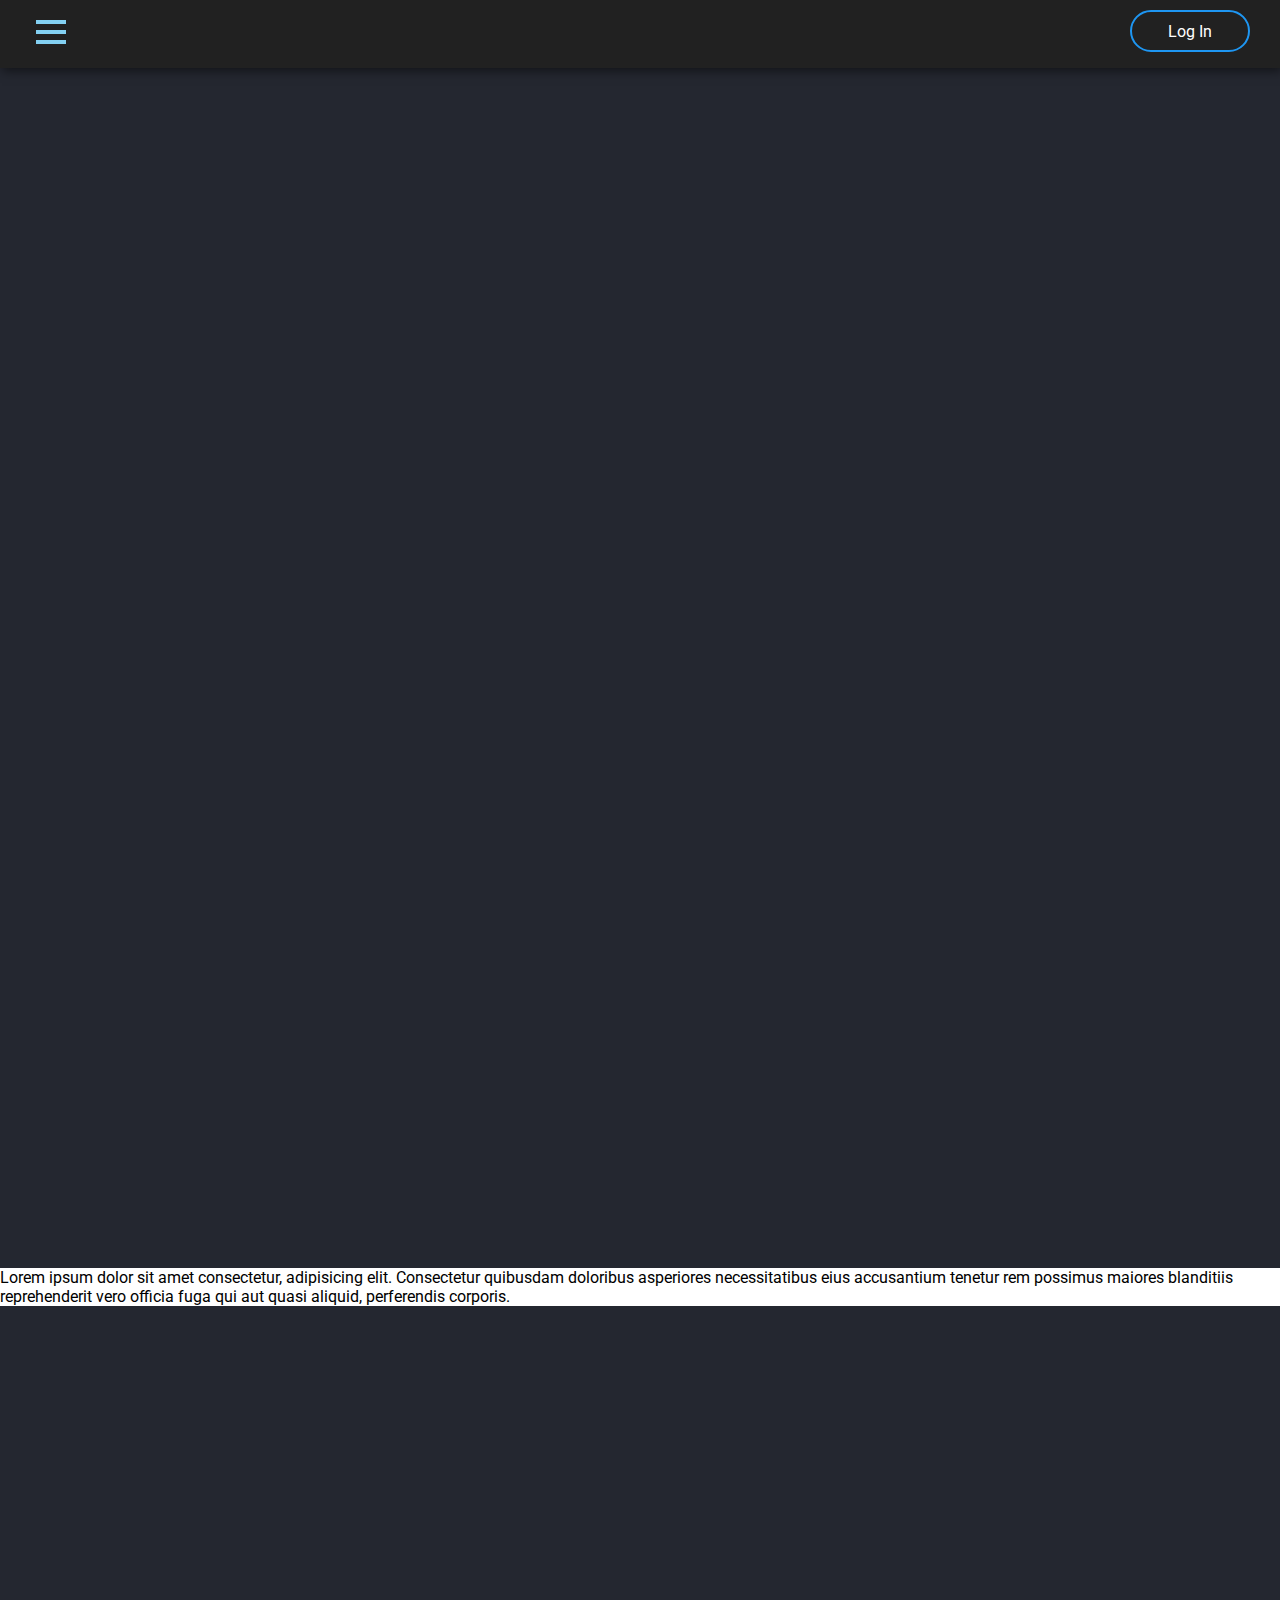
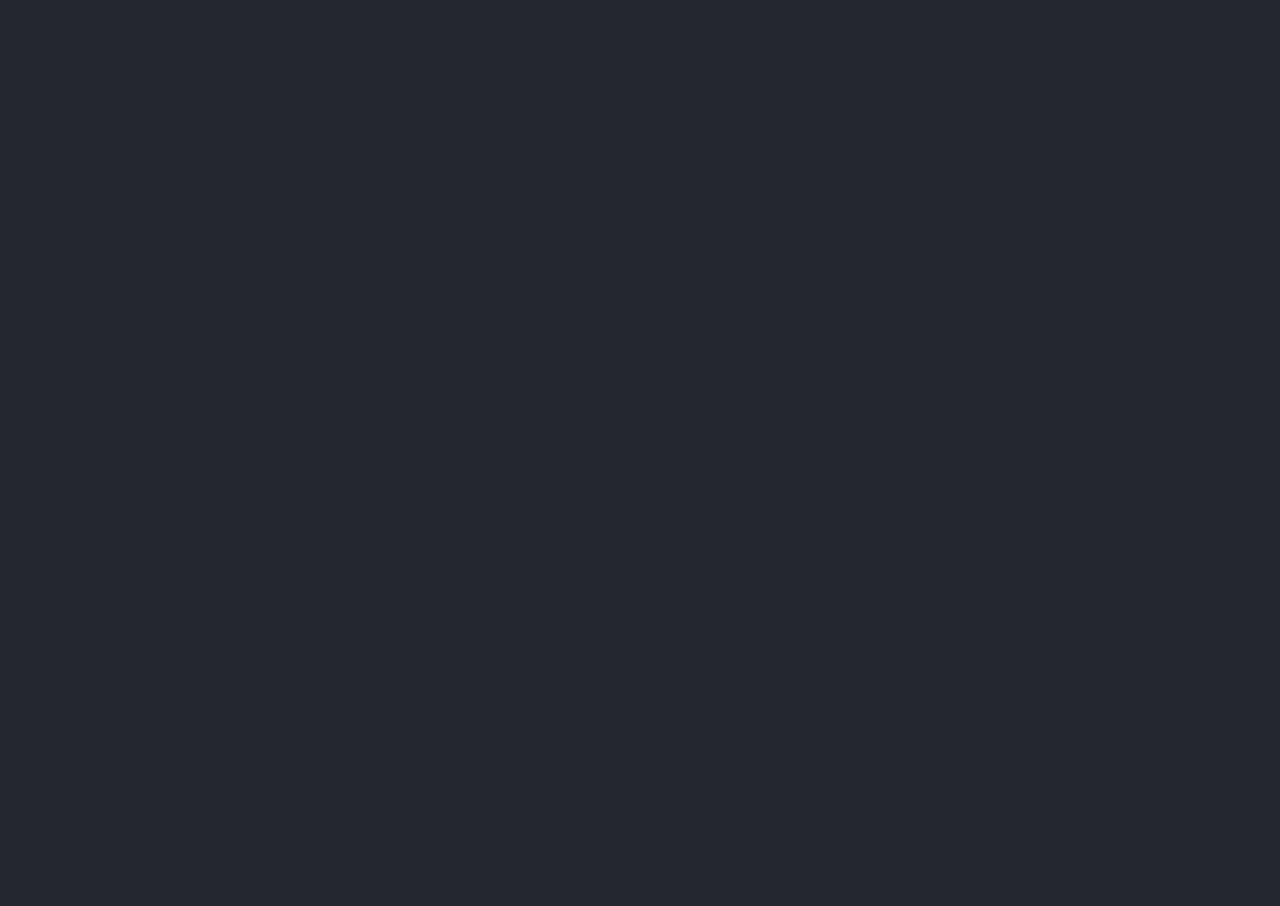
==== index.html @ 9c91e0e7 "change nav" ====
<!DOCTYPE html>
<html lang="en">

<head>
    <meta charset="UTF-8">
    <meta name="viewport" content="width=device-width, initial-scale=1.0">
    <meta http-equiv="X-UA-Compatible" content="ie=edge">
    <title>Petruniv Sergiy personal page</title>
    <link rel="stylesheet" href="style/style.css">
    <link rel="stylesheet" href="https://cdnjs.cloudflare.com/ajax/libs/font-awesome/4.7.0/css/font-awesome.min.css">
    <link href="https://fonts.googleapis.com/css?family=Roboto:400,500&display=swap" rel="stylesheet">


</head>

<body>
    <nav id="navbar">
        <div class="container">
            <div id="burger">
                <div class="bar1"></div>
                <div class="bar2"></div>
                <div class="bar3"></div>
            </div>
            <button id="log-in-button" class="button ">Log In</button>
            <!-- Navigation links (hidden by default) -->
        
            <ul id="links" class="close">
                <li><a href="pages/about_me.html">About me</a></li>
                <li><a href="pages/blog.html">Blog</a></li>
                <li><a href="pages/contacts.html">Contacts</a></li>
                <li><a href="https://bukoveltransfer.com.ua">First web-site</a></li>
                <li><a href="pages/project.html">Project</a></li>
                <li><a href="#inside-link">Go To Lorem Ipsum</a></li>
            </ul>
        </div>
    </nav>
    <main>
        <section class="base-screen">

        </section>


        <article class="center">

            <p id="inside-link">Lorem ipsum dolor sit amet consectetur, adipisicing elit. Consectetur quibusdam
                doloribus asperiores
                necessitatibus eius accusantium tenetur rem possimus maiores blanditiis reprehenderit vero officia fuga
                qui aut
                quasi aliquid, perferendis corporis.</p>

        </article>
        
        <section class="base-screen">

        </section>
    </main>


    <script src="script/script.js"></script>
</body>

</html>
---- style/style.css ----
* {
    margin: 0;
    padding: 0;
    font-family: 'Roboto', sans-serif;
}


/*animation*/
@keyframes slide-down{
    from
    {
        height: 0%;
    }
    to
    {
        height: 100%;
    }
}
/****************/
/**********************************/

#navbar {
    overflow: hidden;
    background-color: rgba(33, 33, 33, 1);
    position: relative;
    display: block;
    box-shadow: 2px 3px 10px rgba(0,0,0,0.5);
    
}

/* Hide the links inside the navigation menu (except for logo/home) */
#navbar .close {
    display: none;
}

/* Style navigation menu links */
#burger {
    padding: 14px 16px;
    text-decoration: none;
    font-size: 17px;
    display: inline-block;
    cursor: pointer;
   
}


.container{
    max-width: 1240px;
    width: 100%;
    display: block;
    margin: 0 auto;
}
.justify-space-between{
    justify-content: space-between;
}
#links{
    display:block;
   
}

#links li{
    list-style: none;
}

#links a {
    color: white;
    padding: 14px 16px;
    text-decoration: none;
    font-size: 17px;
    display: block;
    text-align: center;
}

#log-in-button {
    background-color: transparent;
    border: 2px solid rgba(30, 150, 242, 1);
    padding: 0.6em;
    margin: 10px;
    color: rgb(255, 255, 255);
    border-radius: 2em;
    cursor: pointer;
    width: 120px;
    display: block;
    float: right;
    font-size: 1em;
}

#log-in-button:hover {
    background-color: rgba(30, 150, 242, 1);

}


/*animation hamburger*/
#burger div {
    width: 30px;
    height: 4px;
    background-color: rgba(131, 208, 242, 1);
    margin: 6px 0;
    transition: 0.4s;
}
  
  .change .bar1 {
    -webkit-transform: rotate(-45deg) translate(-6px, 6px) ;
    transform: rotate(-45deg) translate(-6px, 6px) ;
  }
  
  .change .bar2 {
    opacity: 0;
  }
  
  .change .bar3 {
    -webkit-transform: rotate(45deg) translate(-8px, -8px) ;
    transform: rotate(45deg) translate(-8px, -8px) ;
  }

/*end style burger*/
.base-screen {
    background-color: rgb(36, 39, 48);
    height: 1200px;
}


/* Small devices (landscape phones, 576px and up)*/
@media (min-width: 576px) {
    ...
}

/* Medium devices (tablets, 768px and up)*/
@media (min-width: 768px) {
    ...
}

/* Large devices (desktops, 992px and up)*/
@media (min-width: 992px) {
    ...
}

/* Extra large devices (large desktops, 1200px and up)*/
@media (min-width: 1200px) {
    ...
}











/*FINANCE PROJECT CSS*/
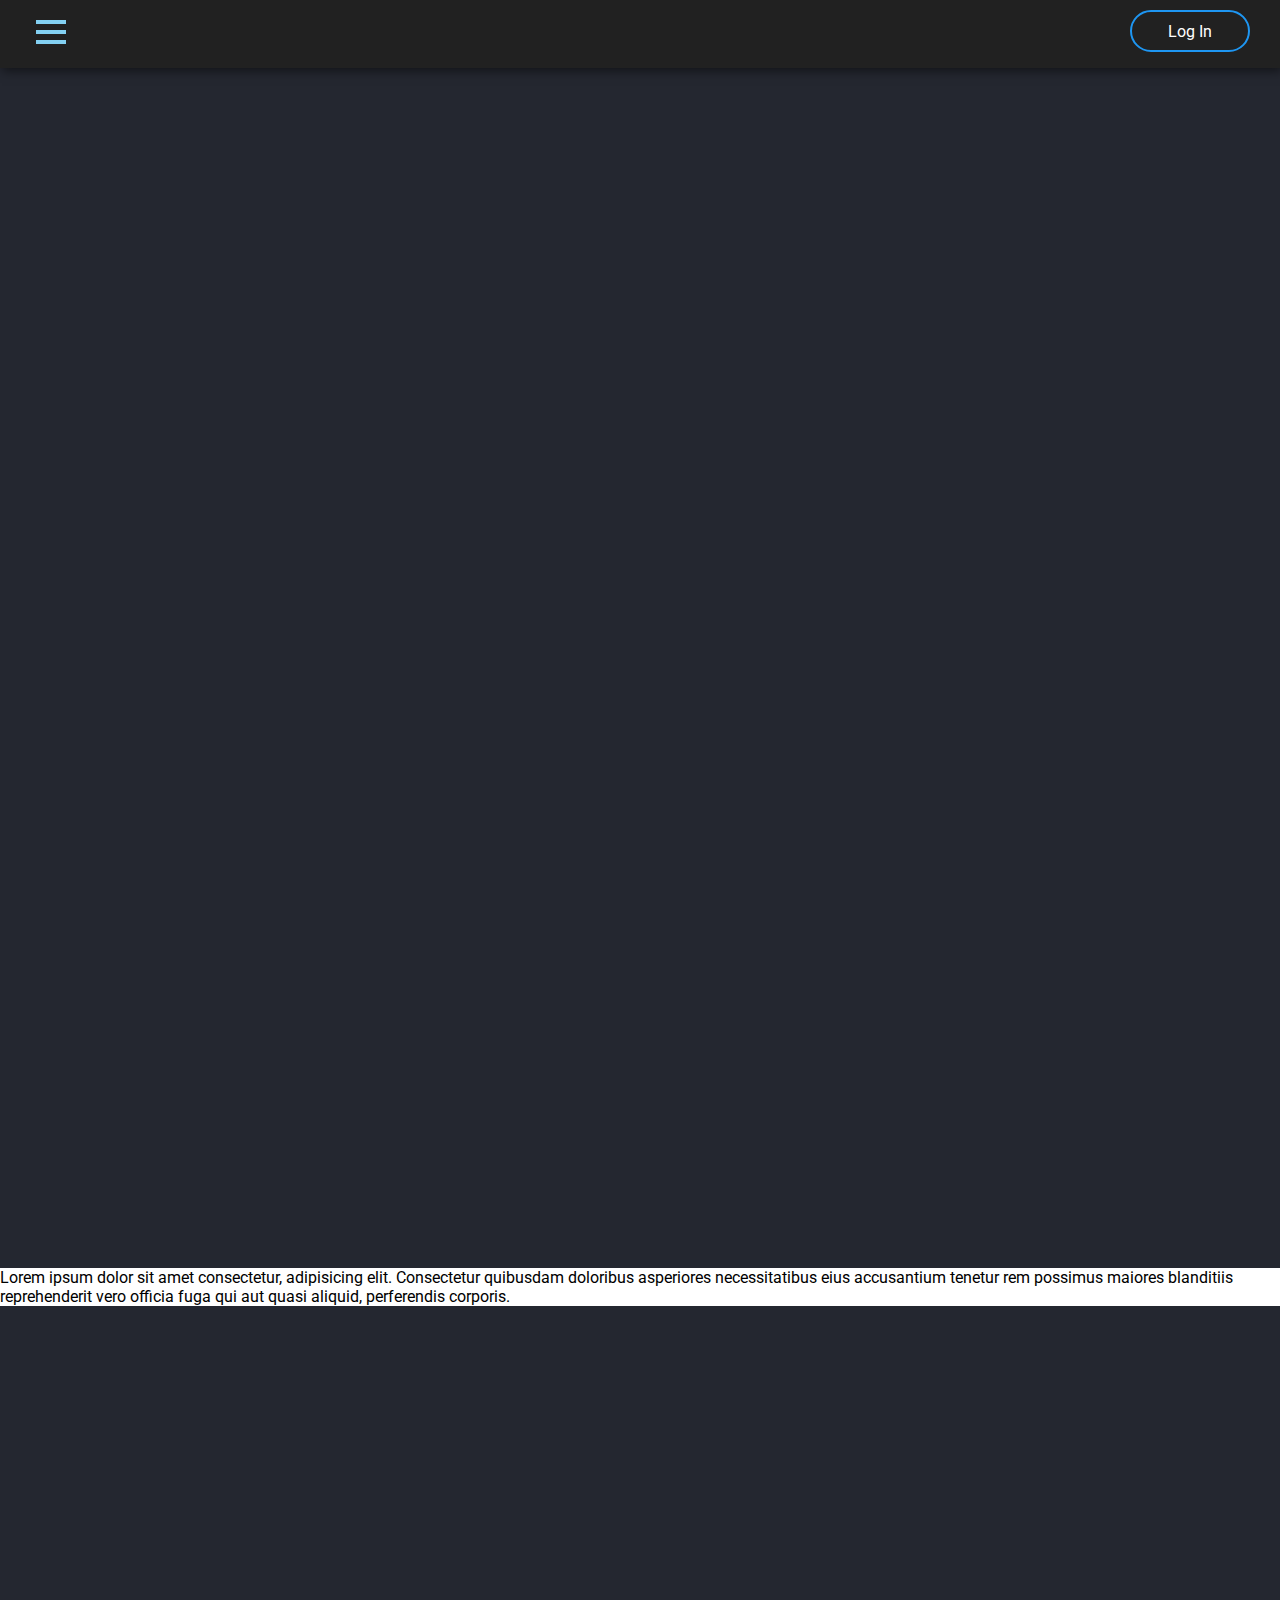
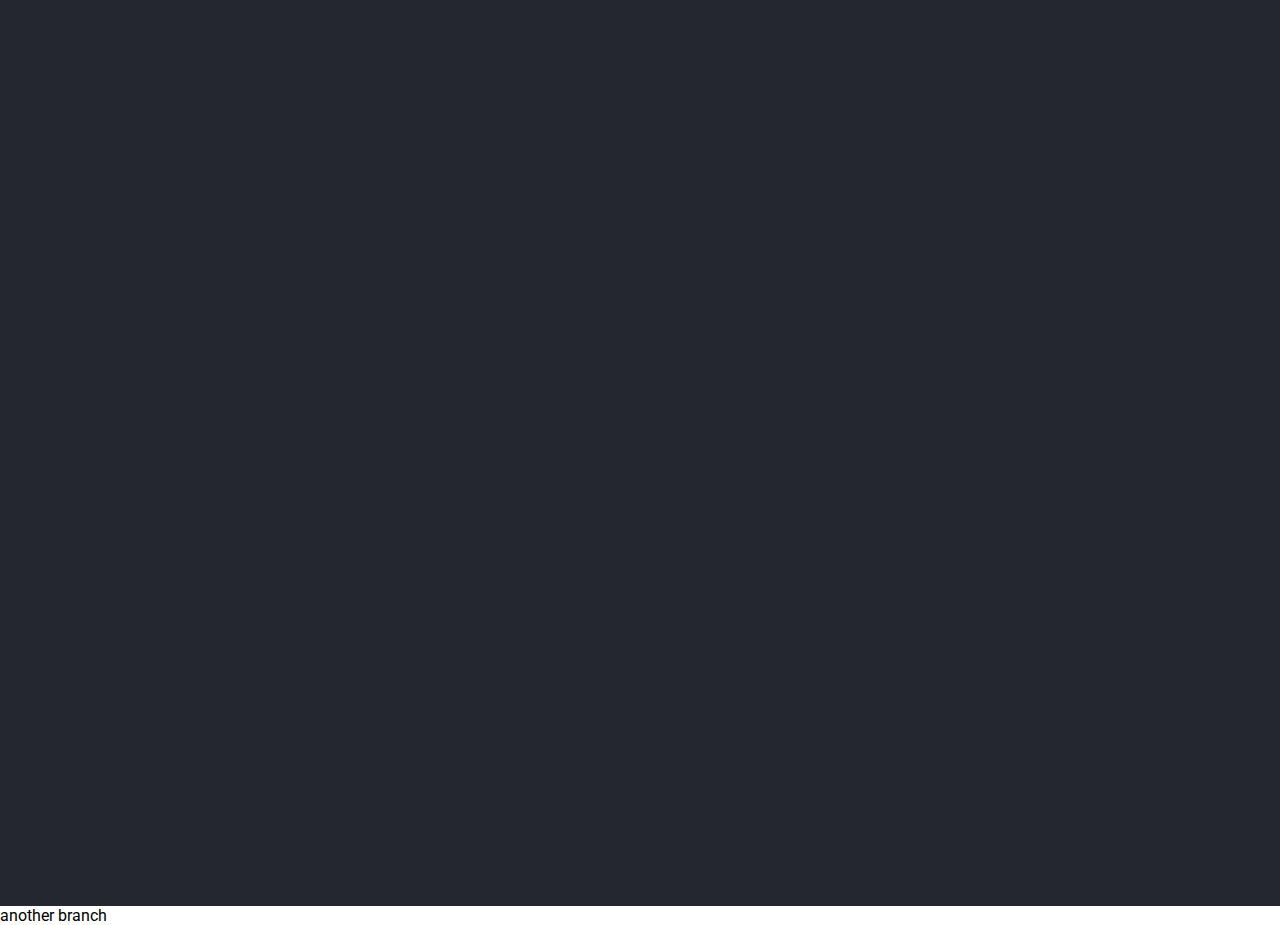
==== commit 371ee1bc: "Merge c6f42d17a8cef64d9096a28e1af728bba00a9eac into 5f8fc15a63a6c902e565a2698adde3001b44fab7" ====
--- a/index.html
+++ b/index.html
@@ -30,6 +30,7 @@
                 <li><a href="pages/contacts.html">Contacts</a></li>
                 <li><a href="https://bukoveltransfer.com.ua">First web-site</a></li>
                 <li><a href="pages/project.html">Project</a></li>
+                <li><a href="invisible_password.html">Invisible Password</a></li>
                 <li><a href="#inside-link">Go To Lorem Ipsum</a></li>
             </ul>
         </div>
@@ -51,10 +52,10 @@
         </article>
         
         <section class="base-screen">
-
+            <div></div>
         </section>
     </main>
-
+    <div> another branch</div>
 
     <script src="script/script.js"></script>
 </body>
--- a/style/style.css
+++ b/style/style.css
@@ -6,14 +6,13 @@
 
 
 /*animation*/
+
 @keyframes slide-down{
-    from
-    {
-        height: 0%;
+    0%{
+        max-height: 0;
     }
-    to
-    {
-        height: 100%;
+    100%{
+        max-height: 999px;
     }
 }
 /****************/
@@ -25,10 +24,9 @@
     position: relative;
     display: block;
     box-shadow: 2px 3px 10px rgba(0,0,0,0.5);
-    
 }
 
-/* Hide the links inside the navigation menu (except for logo/home) */
+
 #navbar .close {
     display: none;
 }
@@ -55,7 +53,7 @@
 }
 #links{
     display:block;
-   
+    animation: slide-down 2s;
 }
 
 #links li{
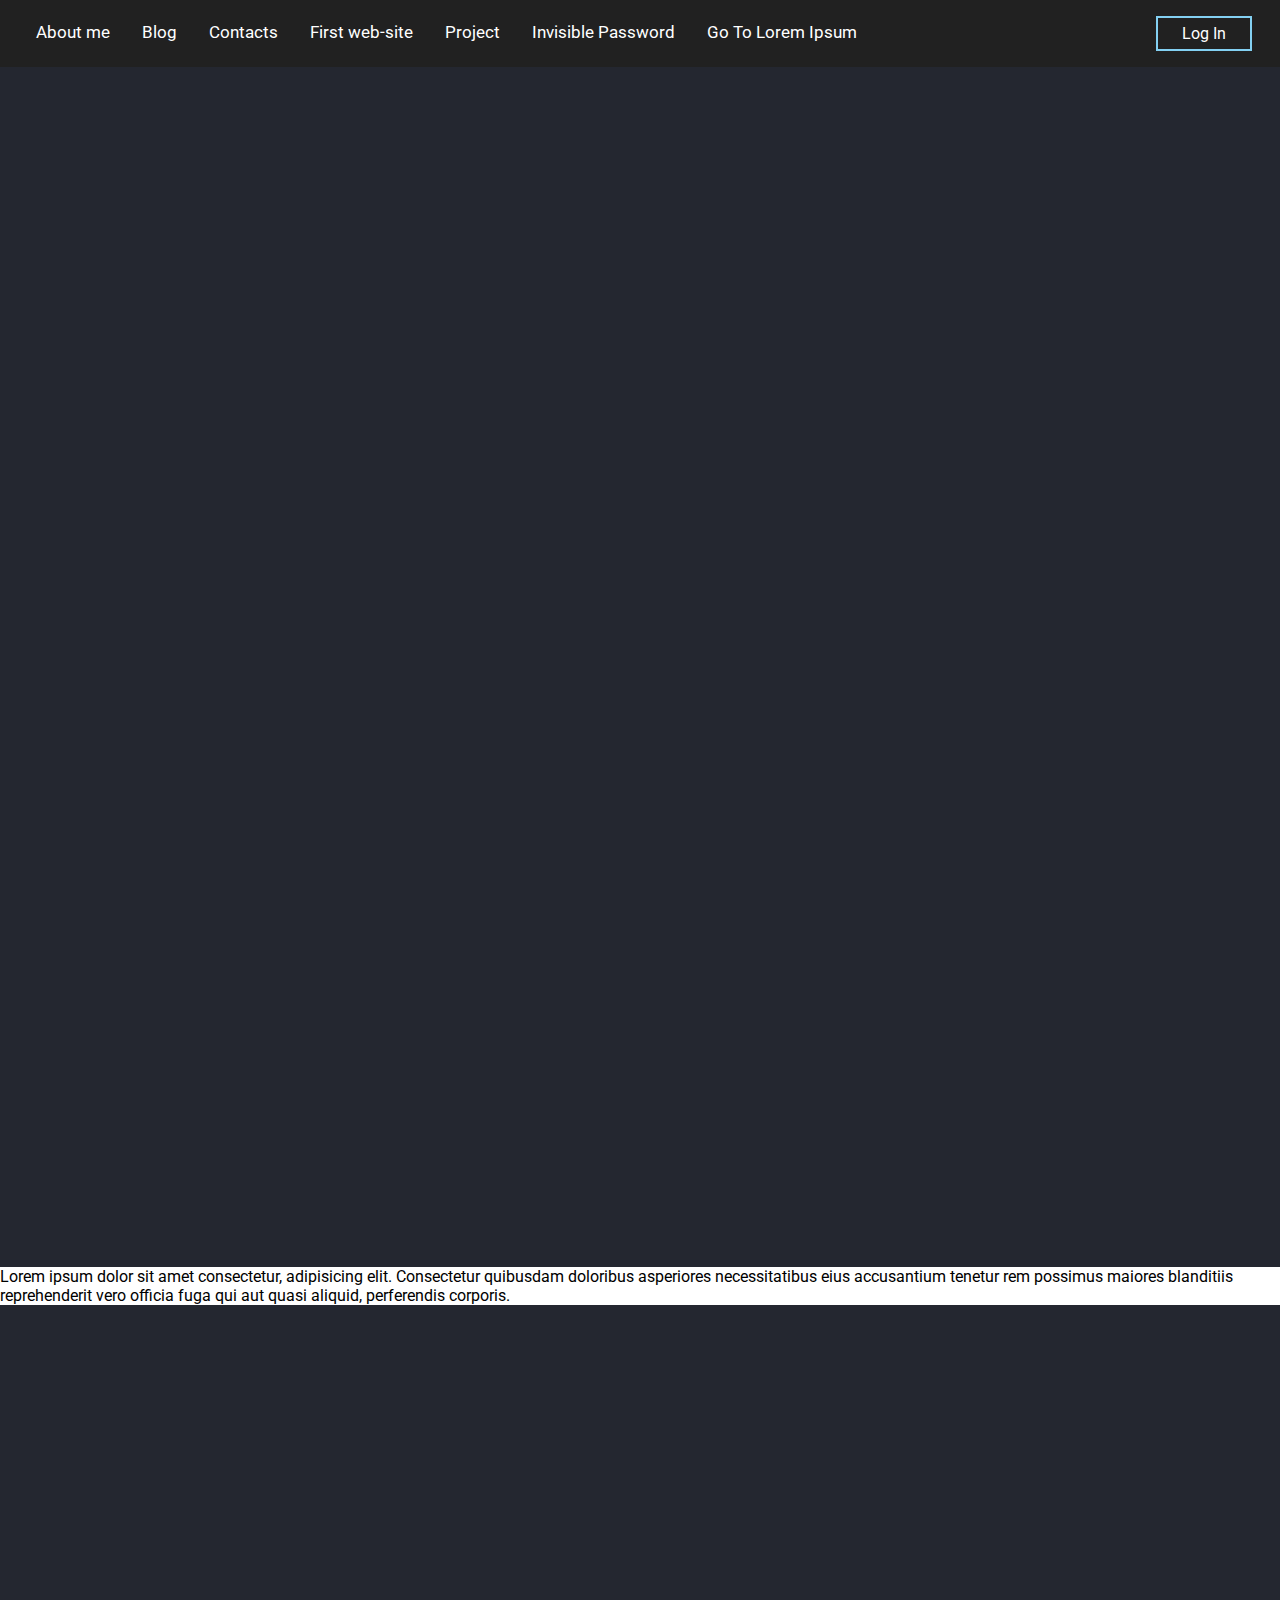
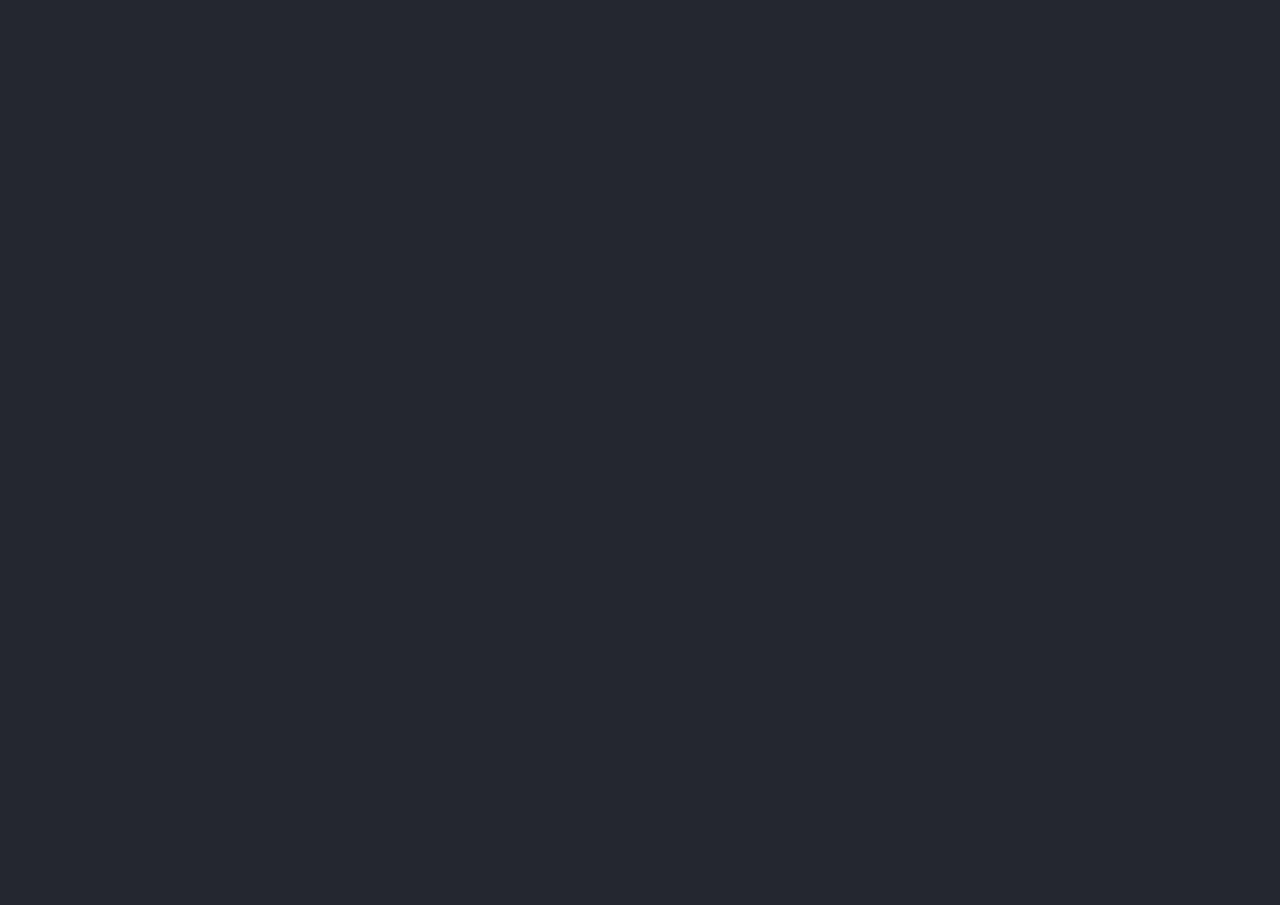
==== commit b17ad880: "flexbox responsive" ====
--- a/index.html
+++ b/index.html
@@ -16,14 +16,15 @@
 <body>
     <nav id="navbar">
         <div class="container">
-            <div id="burger">
-                <div class="bar1"></div>
-                <div class="bar2"></div>
-                <div class="bar3"></div>
+            <div class="header-container">
+                <div id="burger">
+                    <div class="bar1"></div>
+                    <div class="bar2"></div>
+                    <div class="bar3"></div>
+                </div>
+                <button id="log-in-button" class="all-button ">Log In</button>
             </div>
-            <button id="log-in-button" class="button ">Log In</button>
-            <!-- Navigation links (hidden by default) -->
-        
+
             <ul id="links" class="close">
                 <li><a href="pages/about_me.html">About me</a></li>
                 <li><a href="pages/blog.html">Blog</a></li>
@@ -50,13 +51,33 @@
                 quasi aliquid, perferendis corporis.</p>
 
         </article>
-        
+
         <section class="base-screen">
             <div></div>
         </section>
     </main>
-    <div> another branch</div>
 
+    <section id="login-popup">
+        <div class="header-popup">
+            <h2>Login Form</h2>
+            <div class="x">
+                <div class="x1"></div>
+                <div class="x2"></div>
+            </div>
+        </div>
+        <div class="main-popup">
+            <form action="some.php" method="POST" id="login-form">
+                <label for="login">Login: </label>
+                <input type="text" name="login" id="name" class="input-text" required>
+                <label for="email">E-mail: </label>
+                <input type="email" name="mail" id="mail" class="input-text" required>
+                <label for="pass">Password: </label>
+                <input type="password" name="pass" id="pass" class="input-text" required>
+                <input type="submit" value="Sign In" class="all-button inside-button">
+            </form>
+
+        </div>
+    </section>
     <script src="script/script.js"></script>
 </body>
 
--- a/style/style.css
+++ b/style/style.css
@@ -7,110 +7,254 @@
 
 /*animation*/
 
-@keyframes slide-down{
-    0%{
+@keyframes slide-down {
+    0% {
         max-height: 0;
     }
-    100%{
+
+    100% {
         max-height: 999px;
     }
 }
-/****************/
-/**********************************/
-
+
+
+body {
+    position: relative;
+}
+
+/**************************************
+        header
+****************************/
 #navbar {
     overflow: hidden;
     background-color: rgba(33, 33, 33, 1);
-    position: relative;
-    display: block;
-    box-shadow: 2px 3px 10px rgba(0,0,0,0.5);
-}
-
+
+}
 
 #navbar .close {
     display: none;
 }
 
-/* Style navigation menu links */
+.header-container {
+    display: flex;
+    justify-content: space-between;
+    align-items: center;
+}
+
+#log-in-button {
+    background-color: transparent;
+    max-width: 150px;
+    flex-wrap: nowrap;
+    margin: 0 0.5rem;
+}
+
+.all-button {
+    border: 2px solid rgba(131, 208, 242, 1);
+    padding: 0.4rem 1.5rem;
+    color: rgb(255, 255, 255);
+    cursor: pointer;
+    font-size: 1rem;
+    text-align: center;
+}
+
+#log-in-button:hover {
+    background-color: rgba(131, 208, 242, 1);
+
+}
+
+
+/*************
+navbar links
+**************/
+
+#links {
+    display: flex;
+    animation: slide-down 2s;
+}
+
+li {
+    list-style: none;
+}
+
+#links a {
+    color: white;
+    padding: 14px 16px;
+    text-decoration: none;
+    font-size: 17px;
+    display: flex;
+    justify-content: center;
+    text-align: center;
+}
+
+#links li {
+    border-bottom: 3px solid transparent;
+    padding: 0.5rem 0;
+}
+
+#links li:hover {
+    border-bottom: 3px solid rgba(131, 208, 242, 1);
+}
+
+#links li:active {
+    border-bottom: 3px solid rgba(131, 208, 242, 1);
+}
+
+
+
+
+
+/**************
+hamburger
+*************/
+
 #burger {
     padding: 14px 16px;
     text-decoration: none;
     font-size: 17px;
     display: inline-block;
     cursor: pointer;
-   
-}
-
-
-.container{
-    max-width: 1240px;
-    width: 100%;
-    display: block;
-    margin: 0 auto;
-}
-.justify-space-between{
-    justify-content: space-between;
-}
-#links{
-    display:block;
-    animation: slide-down 2s;
-}
-
-#links li{
-    list-style: none;
-}
-
-#links a {
-    color: white;
-    padding: 14px 16px;
-    text-decoration: none;
-    font-size: 17px;
-    display: block;
-    text-align: center;
-}
-
-#log-in-button {
-    background-color: transparent;
-    border: 2px solid rgba(30, 150, 242, 1);
-    padding: 0.6em;
-    margin: 10px;
-    color: rgb(255, 255, 255);
-    border-radius: 2em;
-    cursor: pointer;
-    width: 120px;
-    display: block;
-    float: right;
-    font-size: 1em;
-}
-
-#log-in-button:hover {
-    background-color: rgba(30, 150, 242, 1);
-
-}
-
-
-/*animation hamburger*/
+}
+
 #burger div {
     width: 30px;
     height: 4px;
     background-color: rgba(131, 208, 242, 1);
     margin: 6px 0;
     transition: 0.4s;
-}
-  
-  .change .bar1 {
-    -webkit-transform: rotate(-45deg) translate(-6px, 6px) ;
-    transform: rotate(-45deg) translate(-6px, 6px) ;
-  }
-  
-  .change .bar2 {
+    display: flex;
+}
+
+.change .bar1 {
+    -webkit-transform: rotate(-45deg) translate(-6px, 6px);
+    transform: rotate(-45deg) translate(-6px, 6px);
+}
+
+.change .bar2 {
     opacity: 0;
-  }
-  
-  .change .bar3 {
-    -webkit-transform: rotate(45deg) translate(-8px, -8px) ;
-    transform: rotate(45deg) translate(-8px, -8px) ;
-  }
+}
+
+.change .bar3 {
+    -webkit-transform: rotate(45deg) translate(-8px, -8px);
+    transform: rotate(45deg) translate(-8px, -8px);
+}
+
+/*********************
+login-popup
+**********************/
+
+#login-popup {
+    width: 90vw;
+    position: absolute;
+    display: none;
+    background-color: #fff;
+    top: 3%;
+    flex-direction: column;
+    max-width: 550px;
+    margin: 0 auto;
+}
+
+#login-popup h2 {
+    font-weight: 300;
+    margin-left: 0.5rem;
+}
+
+.x {
+    cursor: pointer;
+    display: flex;
+    position: absolute;
+    width: auto;
+    height: auto;
+    right: 40px;
+    top: 25px;
+}
+
+.x .x1,
+.x2 {
+    width: 30px;
+    height: 3px;
+    background-color: rgba(131, 208, 242, 1);
+    display: flex;
+    position: absolute;
+
+    cursor: pointer;
+}
+
+
+.x .x1 {
+    transform: rotate(-45deg);
+
+}
+
+.x .x2 {
+    transform: rotate(45deg);
+}
+
+.header-popup {
+    padding: 0.5rem;
+    height: 40px;
+    color: #fff;
+    display: flex;
+    flex-wrap: nowrap;
+    align-items: center;
+    background-color: rgba(33, 33, 33, 1);
+}
+
+#main-popup {
+    display: flex;
+    justify-content: center;
+    width: 100%;
+}
+
+#login-form {
+    padding: 1rem;
+}
+
+#login-form label {
+    font-size: 1.2rem;
+    margin: 0 0.3rem;
+    ;
+}
+
+#login-form .input-text {
+    display: block;
+    height: 30px;
+    width: 90%;
+    margin: 0.2rem auto 1rem auto;
+    border: 1.5px solid rgb(36, 39, 48);
+    padding: 0.5rem;
+    font-size: 1rem;
+}
+
+
+#login-form .input-text:valid {
+    border: 1.5px solid rgb(122, 255, 110);
+}
+
+#login-form .input-text:invalid {
+    border: 1.5px solid rgb(255, 59, 59);
+}
+
+.inside-button {
+    background-color: rgba(131, 208, 242, 1);
+    width: 90%;
+    display: block;
+    margin: 2rem auto;
+}
+
+
+
+
+
+
+
+
+
+
+
+
+
+
+
 
 /*end style burger*/
 .base-screen {
@@ -121,17 +265,46 @@
 
 /* Small devices (landscape phones, 576px and up)*/
 @media (min-width: 576px) {
-    ...
+
 }
 
 /* Medium devices (tablets, 768px and up)*/
 @media (min-width: 768px) {
-    ...
+
 }
 
 /* Large devices (desktops, 992px and up)*/
 @media (min-width: 992px) {
-    ...
+  
+    #navbar {
+        display: flex;
+        justify-content: center;
+    }
+
+    .container {
+        display: flex;
+        align-items: center;
+        justify-content: space-between;
+        max-width: 1240px;
+        width: 100%;
+    }
+
+    #navbar .close {
+        display: flex;
+    }
+
+    #burger {
+        display: none;
+    }
+
+    #links {
+        order: 1;
+    }
+
+    .header-container {
+        order: 2;
+    }
+
 }
 
 /* Extra large devices (large desktops, 1200px and up)*/
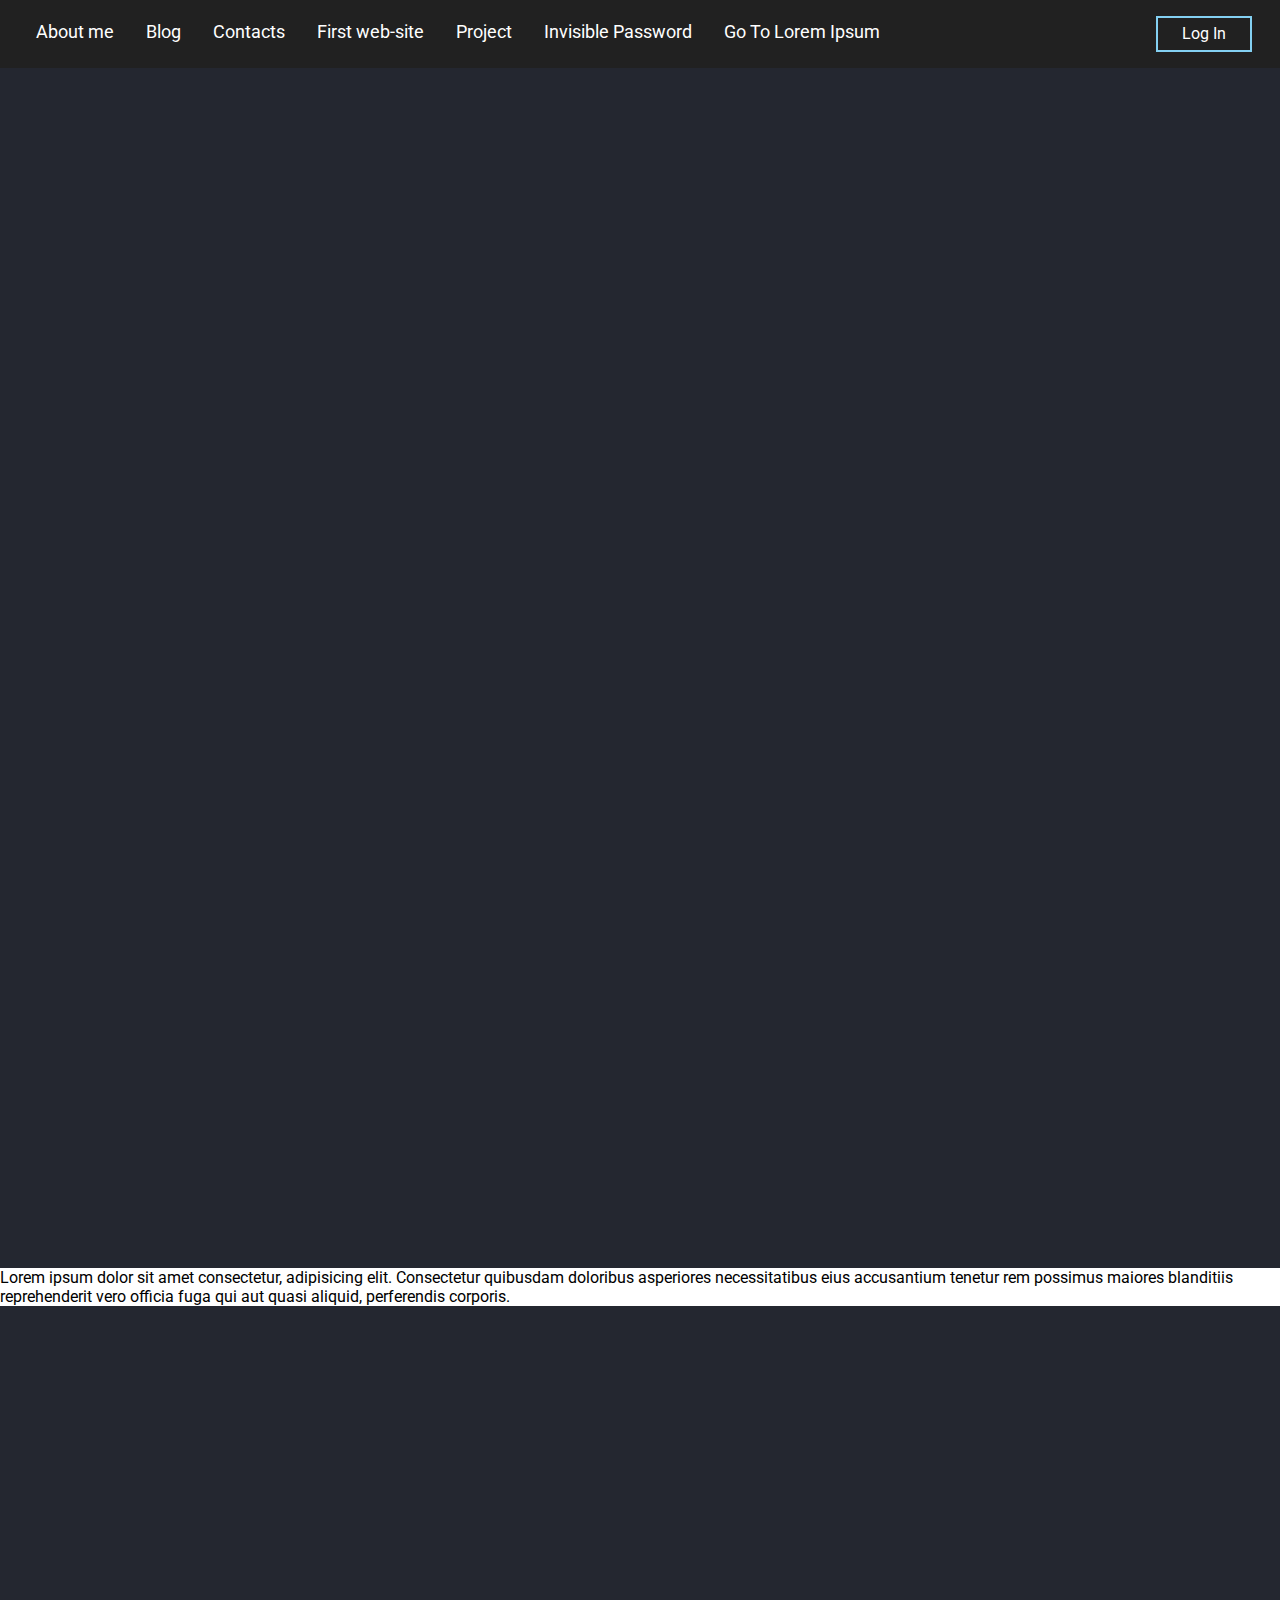
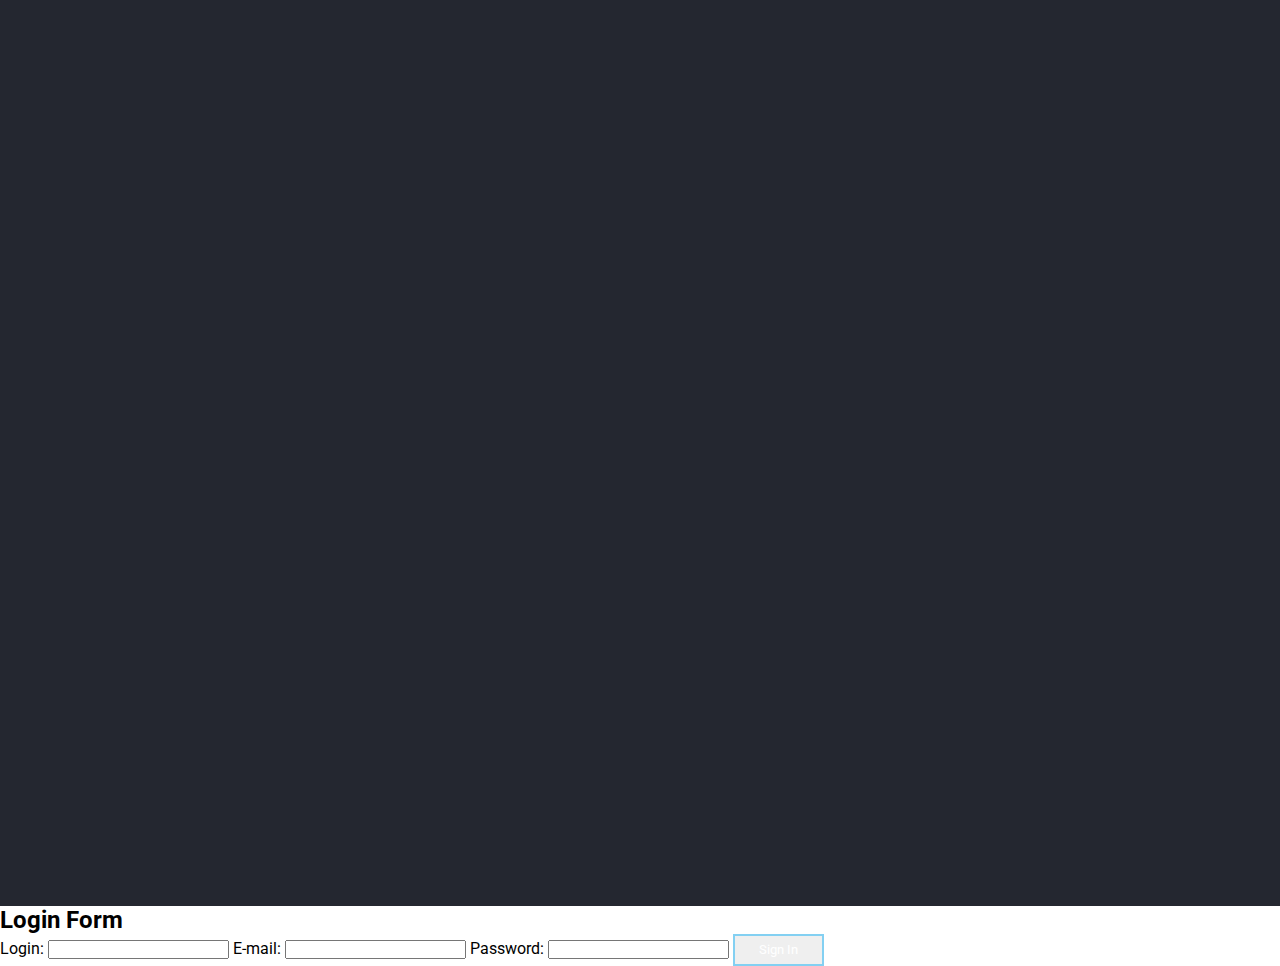
==== commit b94ed401: "beautify css" ====
--- a/index.html
+++ b/index.html
@@ -14,18 +14,18 @@
 </head>
 
 <body>
-    <nav id="navbar">
+    <nav id="navbar" class="header-background d-flex-lg">
         <div class="container">
-            <div class="header-container">
-                <div id="burger">
+            <div class="header-container d-flex justify-space-between">
+                <div id="burger" class="d-none-lg">
                     <div class="bar1"></div>
                     <div class="bar2"></div>
                     <div class="bar3"></div>
                 </div>
-                <button id="log-in-button" class="all-button ">Log In</button>
+                <button id="navbar-login-button" class="all-button ">Log In</button>
             </div>
 
-            <ul id="links" class="close">
+            <ul id="links" class="hide-navbar">
                 <li><a href="pages/about_me.html">About me</a></li>
                 <li><a href="pages/blog.html">Blog</a></li>
                 <li><a href="pages/contacts.html">Contacts</a></li>
--- a/style/style.css
+++ b/style/style.css
@@ -18,47 +18,54 @@
 }
 
 
-body {
-    position: relative;
-}
 
 /**************************************
         header
 ****************************/
+
+.header-background{
+    background-color: #212121;
+}
 #navbar {
     overflow: hidden;
-    background-color: rgba(33, 33, 33, 1);
-
-}
-
-#navbar .close {
+}
+
+.hide-navbar {
     display: none;
 }
+.d-flex{
+    display: flex;
+}
+.container{
+    width: 100%;
+}
+
+.justify-space-between{
+    justify-content: space-between;
+}
 
 .header-container {
-    display: flex;
-    justify-content: space-between;
     align-items: center;
 }
 
-#log-in-button {
+#navbar-login-button {
     background-color: transparent;
     max-width: 150px;
     flex-wrap: nowrap;
     margin: 0 0.5rem;
+    font-size: 1rem;
 }
 
 .all-button {
-    border: 2px solid rgba(131, 208, 242, 1);
+    border: 2px solid #83d0f2;
     padding: 0.4rem 1.5rem;
-    color: rgb(255, 255, 255);
+    color: #ffffff;
     cursor: pointer;
-    font-size: 1rem;
     text-align: center;
 }
 
 #log-in-button:hover {
-    background-color: rgba(131, 208, 242, 1);
+    background-color: #83d0f2;
 
 }
 
@@ -68,7 +75,6 @@
 **************/
 
 #links {
-    display: flex;
     animation: slide-down 2s;
 }
 
@@ -78,9 +84,9 @@
 
 #links a {
     color: white;
-    padding: 14px 16px;
+    padding: 0.9rem 1rem;
     text-decoration: none;
-    font-size: 17px;
+    font-size: 1.1rem;
     display: flex;
     justify-content: center;
     text-align: center;
@@ -92,11 +98,11 @@
 }
 
 #links li:hover {
-    border-bottom: 3px solid rgba(131, 208, 242, 1);
+    border-bottom: 3px solid #83d0f2;
 }
 
 #links li:active {
-    border-bottom: 3px solid rgba(131, 208, 242, 1);
+    border-bottom: 3px solid #83d0f2;
 }
 
 
@@ -111,14 +117,13 @@
     padding: 14px 16px;
     text-decoration: none;
     font-size: 17px;
-    display: inline-block;
     cursor: pointer;
 }
 
 #burger div {
     width: 30px;
     height: 4px;
-    background-color: rgba(131, 208, 242, 1);
+    background-color: #83d0f2;
     margin: 6px 0;
     transition: 0.4s;
     display: flex;
@@ -141,106 +146,6 @@
 /*********************
 login-popup
 **********************/
-
-#login-popup {
-    width: 90vw;
-    position: absolute;
-    display: none;
-    background-color: #fff;
-    top: 3%;
-    flex-direction: column;
-    max-width: 550px;
-    margin: 0 auto;
-}
-
-#login-popup h2 {
-    font-weight: 300;
-    margin-left: 0.5rem;
-}
-
-.x {
-    cursor: pointer;
-    display: flex;
-    position: absolute;
-    width: auto;
-    height: auto;
-    right: 40px;
-    top: 25px;
-}
-
-.x .x1,
-.x2 {
-    width: 30px;
-    height: 3px;
-    background-color: rgba(131, 208, 242, 1);
-    display: flex;
-    position: absolute;
-
-    cursor: pointer;
-}
-
-
-.x .x1 {
-    transform: rotate(-45deg);
-
-}
-
-.x .x2 {
-    transform: rotate(45deg);
-}
-
-.header-popup {
-    padding: 0.5rem;
-    height: 40px;
-    color: #fff;
-    display: flex;
-    flex-wrap: nowrap;
-    align-items: center;
-    background-color: rgba(33, 33, 33, 1);
-}
-
-#main-popup {
-    display: flex;
-    justify-content: center;
-    width: 100%;
-}
-
-#login-form {
-    padding: 1rem;
-}
-
-#login-form label {
-    font-size: 1.2rem;
-    margin: 0 0.3rem;
-    ;
-}
-
-#login-form .input-text {
-    display: block;
-    height: 30px;
-    width: 90%;
-    margin: 0.2rem auto 1rem auto;
-    border: 1.5px solid rgb(36, 39, 48);
-    padding: 0.5rem;
-    font-size: 1rem;
-}
-
-
-#login-form .input-text:valid {
-    border: 1.5px solid rgb(122, 255, 110);
-}
-
-#login-form .input-text:invalid {
-    border: 1.5px solid rgb(255, 59, 59);
-}
-
-.inside-button {
-    background-color: rgba(131, 208, 242, 1);
-    width: 90%;
-    display: block;
-    margin: 2rem auto;
-}
-
 
 
 
@@ -277,8 +182,10 @@
 @media (min-width: 992px) {
   
     #navbar {
+        justify-content: center;
+    }
+    .d-flex-lg{
         display: flex;
-        justify-content: center;
     }
 
     .container {
@@ -289,16 +196,19 @@
         width: 100%;
     }
 
-    #navbar .close {
+    .hide-navbar {
         display: flex;
     }
 
-    #burger {
+    .d-none-lg {
         display: none;
     }
 
     #links {
         order: 1;
+    }
+    #links li {
+        display: inline-flex;
     }
 
     .header-container {
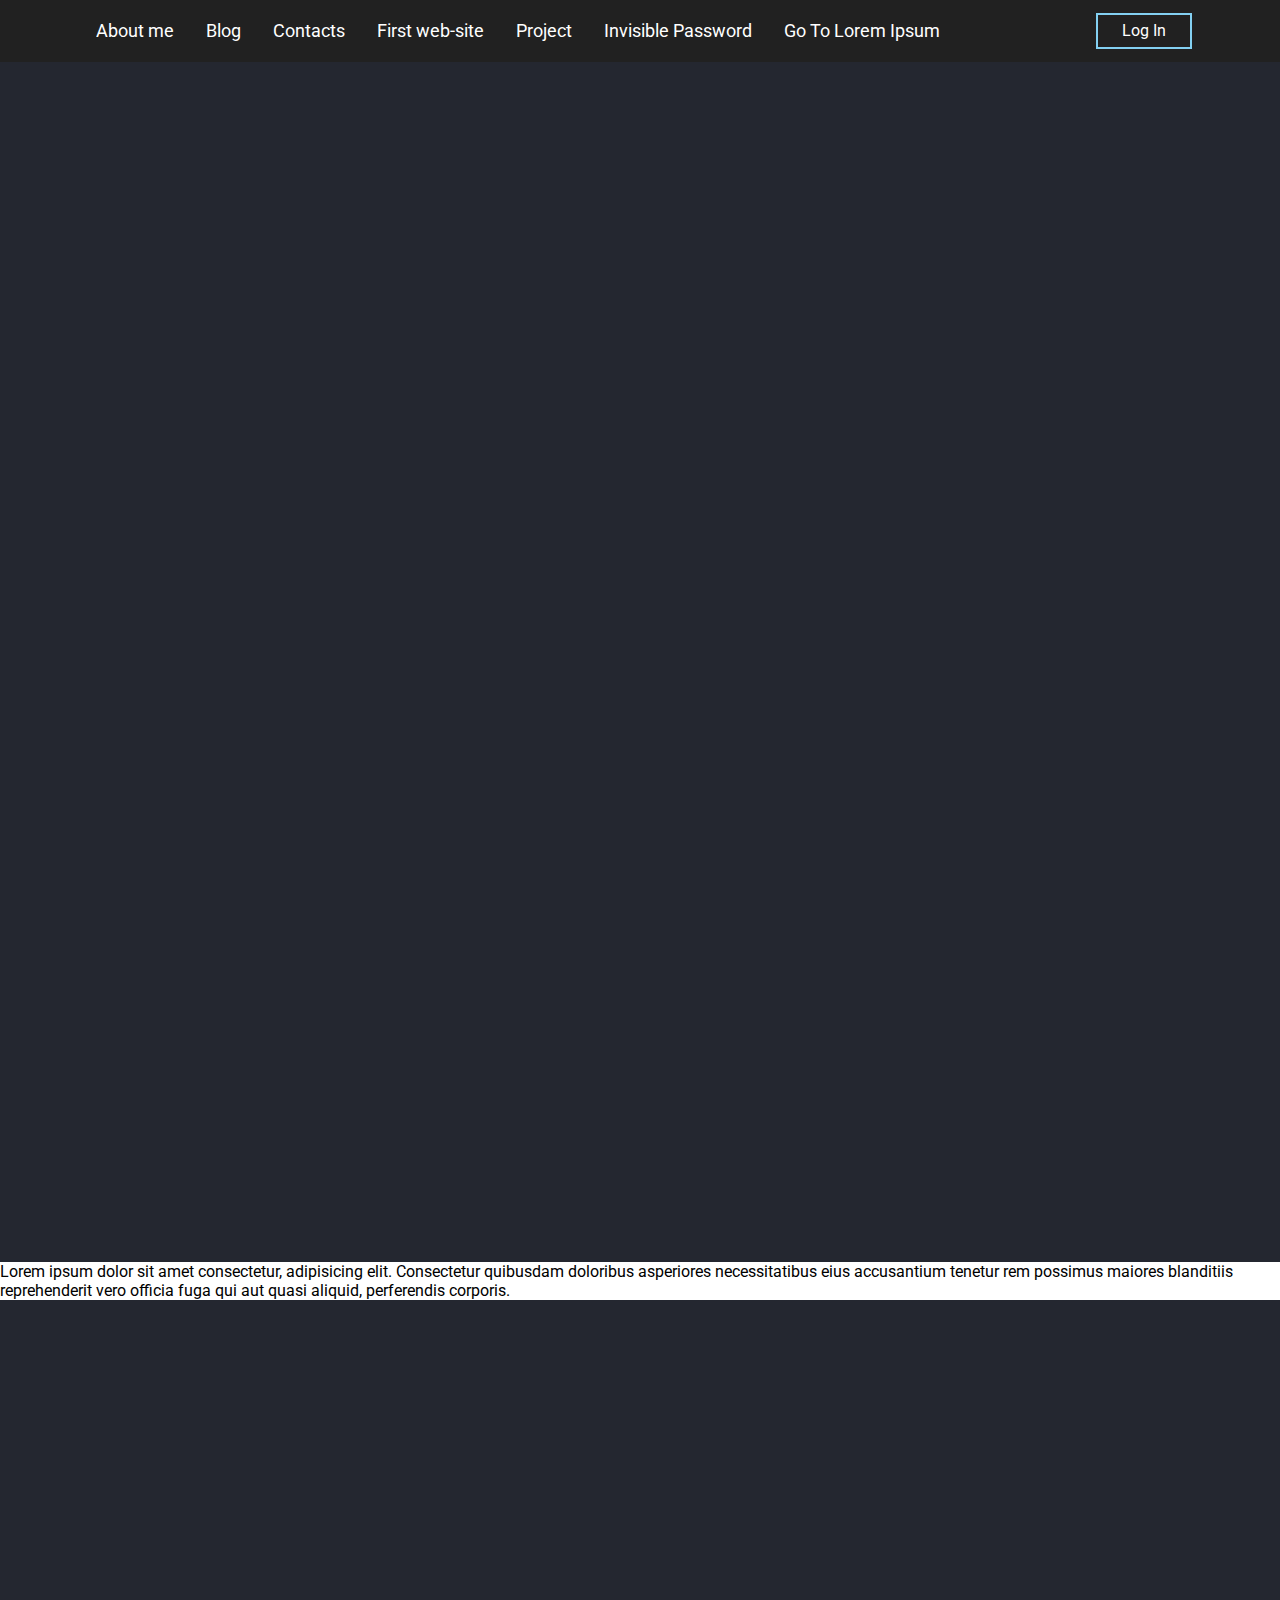
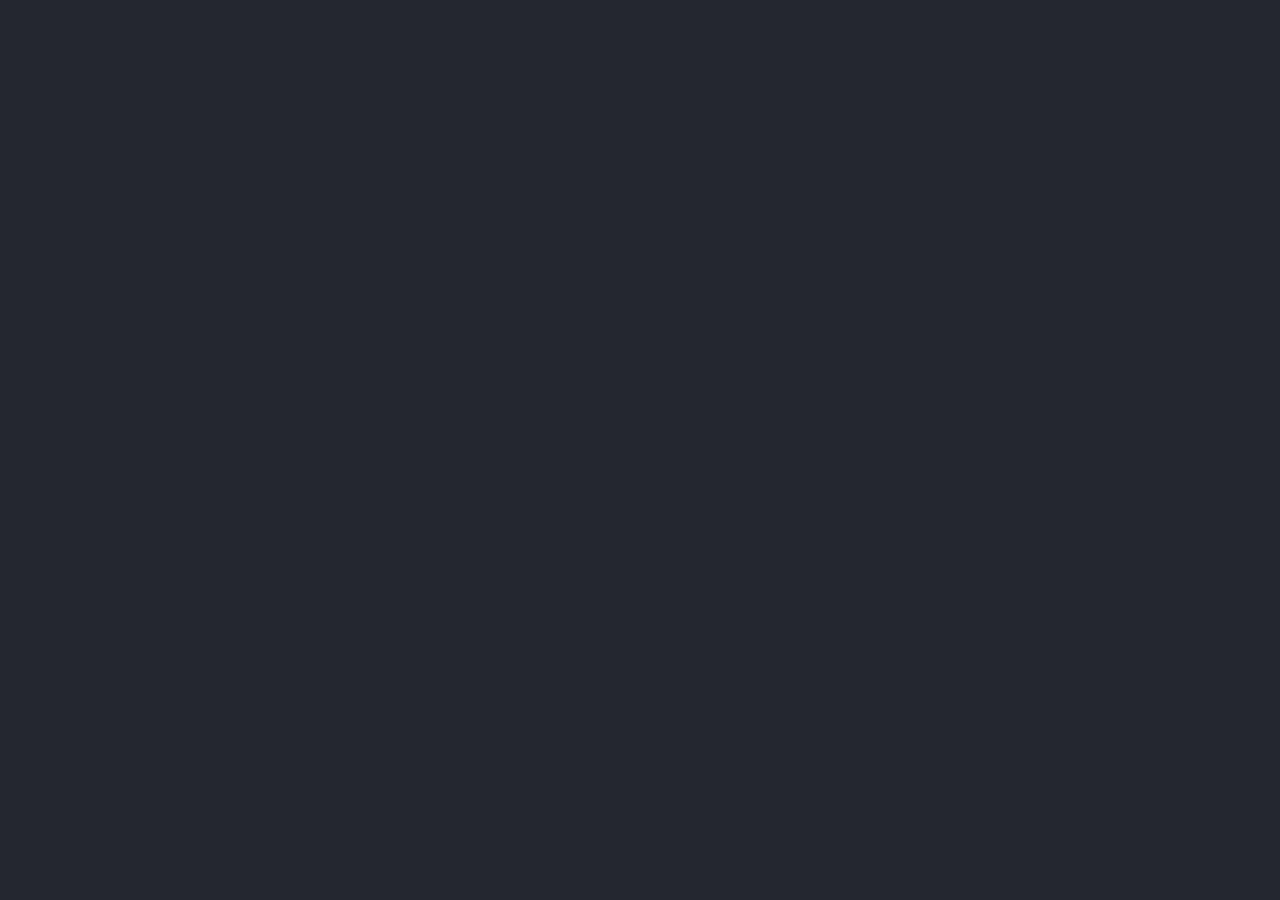
==== commit 1a7e27cb: "Merge pull request #2 from SiJiP/flexbox-model" ====
--- a/index.html
+++ b/index.html
@@ -57,7 +57,7 @@
         </section>
     </main>
 
-    <section id="login-popup">
+    <section id="login-popup" class="d-none">
         <div class="header-popup">
             <h2>Login Form</h2>
             <div class="x">
@@ -66,14 +66,23 @@
             </div>
         </div>
         <div class="main-popup">
-            <form action="some.php" method="POST" id="login-form">
-                <label for="login">Login: </label>
-                <input type="text" name="login" id="name" class="input-text" required>
-                <label for="email">E-mail: </label>
-                <input type="email" name="mail" id="mail" class="input-text" required>
-                <label for="pass">Password: </label>
-                <input type="password" name="pass" id="pass" class="input-text" required>
-                <input type="submit" value="Sign In" class="all-button inside-button">
+            <form action="#" method="POST" id="login-form" autocomplete="off">
+                <fieldset>
+                    <input type="text" name="login" id="name" class="input-form" required>
+                    <label for="login">Login: </label>
+                    <div class="after-input"></div>
+                </fieldset>
+                <fieldset>
+                    <input type="text" name="mail" id="mail" class="input-form" required>
+                    <label for="email">E-mail: </label>
+                    <div class="after-input"></div>
+                </fieldset>
+                <fieldset>
+                    <input type="password" name="pass" id="pass" class="input-form" required>
+                    <label for="pass">Password: </label>
+                    <div class="after-input"></div>
+                </fieldset>
+                <button class="popup-button">Submit</button>
             </form>
 
         </div>
--- a/style/style.css
+++ b/style/style.css
@@ -17,15 +17,28 @@
     }
 }
 
+@keyframes pop-down{
+    0%{
+        margin-top: -100%;
+    }
+
+    100%{
+        margin-top: 0;
+    }
+}
+
+
+
 
 
 /**************************************
         header
 ****************************/
 
-.header-background{
+.header-background {
     background-color: #212121;
 }
+
 #navbar {
     overflow: hidden;
 }
@@ -33,14 +46,27 @@
 .hide-navbar {
     display: none;
 }
-.d-flex{
+
+.d-flex {
     display: flex;
 }
-.container{
-    width: 100%;
-}
-
-.justify-space-between{
+
+.d-flex-ul {
+    display: flex;
+    flex-direction: column;
+    justify-content: center;
+}
+
+.d-none {
+    display: none;
+    
+}
+
+.container {
+    width: 100%;
+}
+
+.justify-space-between {
     justify-content: space-between;
 }
 
@@ -49,11 +75,16 @@
 }
 
 #navbar-login-button {
-    background-color: transparent;
     max-width: 150px;
     flex-wrap: nowrap;
     margin: 0 0.5rem;
     font-size: 1rem;
+    background: transparent;
+}
+
+#navbar-login-button:hover {
+    background-color: #83d0f2;
+    transition: background-color 0.5s
 }
 
 .all-button {
@@ -64,10 +95,8 @@
     text-align: center;
 }
 
-#log-in-button:hover {
-    background-color: #83d0f2;
-
-}
+
+
 
 
 /*************
@@ -84,26 +113,47 @@
 
 #links a {
     color: white;
-    padding: 0.9rem 1rem;
     text-decoration: none;
     font-size: 1.1rem;
+    justify-content: center;
+    text-align: center;
+    padding-bottom: 0.8rem;
+    animation: none;
+    /*padding bottom for animation*/
+}
+
+#links li {
+    padding: 0.5rem 0;
     display: flex;
     justify-content: center;
-    text-align: center;
-}
-
-#links li {
-    border-bottom: 3px solid transparent;
-    padding: 0.5rem 0;
-}
-
-#links li:hover {
-    border-bottom: 3px solid #83d0f2;
-}
-
-#links li:active {
-    border-bottom: 3px solid #83d0f2;
-}
+    position: relative;
+    overflow: hidden;
+    margin: 0.8rem 1rem 0 1rem;
+    /*margin bottom for animation*/
+}
+
+#links li::after {
+    content: "";
+    background-color: #83d0f2;
+    width: 100%;
+    height: 3px;
+    bottom: 0;
+    position: absolute;
+    transform: translateX(-105%);
+}
+
+
+
+#links li:hover::after {
+    content: "";
+    background-color: #83d0f2;
+    width: 100%;
+    height: 3px;
+    bottom: 0;
+    transform: translateX(0);
+    transition: transform 1s;
+}
+
 
 
 
@@ -149,6 +199,148 @@
 
 
 
+#login-popup {
+    width: 320px;
+    margin: 0 auto;
+    position: absolute;
+    left: 50%;
+    margin-left: -160px;
+    box-shadow: 1px 1px 6px;
+    top: 80px;
+    animation: pop-down 1s cubic-bezier(0.165, 0.84, 0.44, 1);
+}
+
+.header-popup {
+    background: #212121;
+    padding: 0.5rem;
+}
+
+.header-popup>h2 {
+    font-weight: 400;
+    color: #ffffff;
+}
+
+.main-popup {
+    background: #ffffff;
+}
+
+#login-form {
+    width: 300px;
+    height: auto;
+    padding: 1.5rem 0.6rem;
+    display: block;
+    background: #ffffff;
+
+}
+
+#login-form fieldset {
+    position: relative;
+    border: none;
+    margin: 1rem auto;
+}
+
+.input-form~label {
+    position: absolute;
+    top: 10px;
+    color: rgba(0, 0, 0, 0.3);
+    transform-origin: left;
+    transition: all 0.3s ease;
+}
+
+.input-form:focus~label {
+    color: #83d0f2;
+}
+
+.input-form:focus~label,
+.input-form:valid~label {
+    top: -6px;
+    transform: scale(0.6, 0.6);
+}
+
+.input-form {
+    font-size: 1.1rem;
+    width: 100%;
+    border: 0;
+    margin-top: 10px;
+}
+
+.input-form:focus {
+    outline: none;
+}
+
+.after-input {
+    width: 100%;
+    height: 2px;
+    background: linear-gradient(to right, #83d0f2 50%, transparent 50%);
+    background-color: rgba(0, 0, 0, 0.3);
+    background-size: 200% 100%;
+    background-position: 100% 0;
+    transition: all 0.6s ease;
+}
+
+.input-form:focus~.after-input {
+    background-position: 0 0;
+}
+
+.popup-button {
+    position: relative;
+    width: 100%;
+    font-size: 20px;
+    line-height: 1.5;
+    margin-top: 20px;
+    padding: 2px 10px;
+    color: rgba(0, 0, 0, 0.4);
+    border: none;
+    background: linear-gradient(to right, #83d0f2 50%, transparent 50%);
+    background-color: rgba(0, 0, 0, 0.3);
+    background-size: 200% 100%;
+    background-position: 100% 0;
+    transition: all 0.6s ease;
+}
+
+.popup-button::before {
+    position: absolute;
+    content: "Submit";
+    top: 2px;
+    bottom: 2px;
+    left: 2px;
+    right: 2px;
+    display: block;
+    background-color: #ffffff;
+}
+
+.popup-button:active,
+.popup-button:focus,
+.popup-button:hover {
+    outline: none;
+    background-position: 0 0;
+    color: #83d0f2;
+}
+
+.x {
+    width: 25px;
+    position: absolute;
+    right: 5px;
+    top: 19px;
+    cursor: pointer;
+}
+
+.x1,
+.x2 {
+    height: 3px;
+    width: auto;
+    background-color: #83d0f2;
+
+}
+
+.x1 {
+    transform: rotate(-45deg) translateX(-2px);
+}
+
+.x2 {
+    transform: rotate(45deg) translateX(-2px);
+}
+
 
 
 
@@ -164,27 +356,25 @@
 /*end style burger*/
 .base-screen {
     background-color: rgb(36, 39, 48);
+    /* background: #ffffff;*/
     height: 1200px;
 }
 
 
 /* Small devices (landscape phones, 576px and up)*/
-@media (min-width: 576px) {
-
-}
+@media (min-width: 576px) {}
 
 /* Medium devices (tablets, 768px and up)*/
-@media (min-width: 768px) {
-
-}
+@media (min-width: 768px) {}
 
 /* Large devices (desktops, 992px and up)*/
 @media (min-width: 992px) {
-  
+
     #navbar {
         justify-content: center;
     }
-    .d-flex-lg{
+
+    .d-flex-lg {
         display: flex;
     }
 
@@ -192,12 +382,14 @@
         display: flex;
         align-items: center;
         justify-content: space-between;
-        max-width: 1240px;
+        max-width: 1120px;
         width: 100%;
     }
 
+    /*anti-hide bar in large screen*/
     .hide-navbar {
         display: flex;
+        flex-direction: row;
     }
 
     .d-none-lg {
@@ -207,6 +399,7 @@
     #links {
         order: 1;
     }
+
     #links li {
         display: inline-flex;
     }
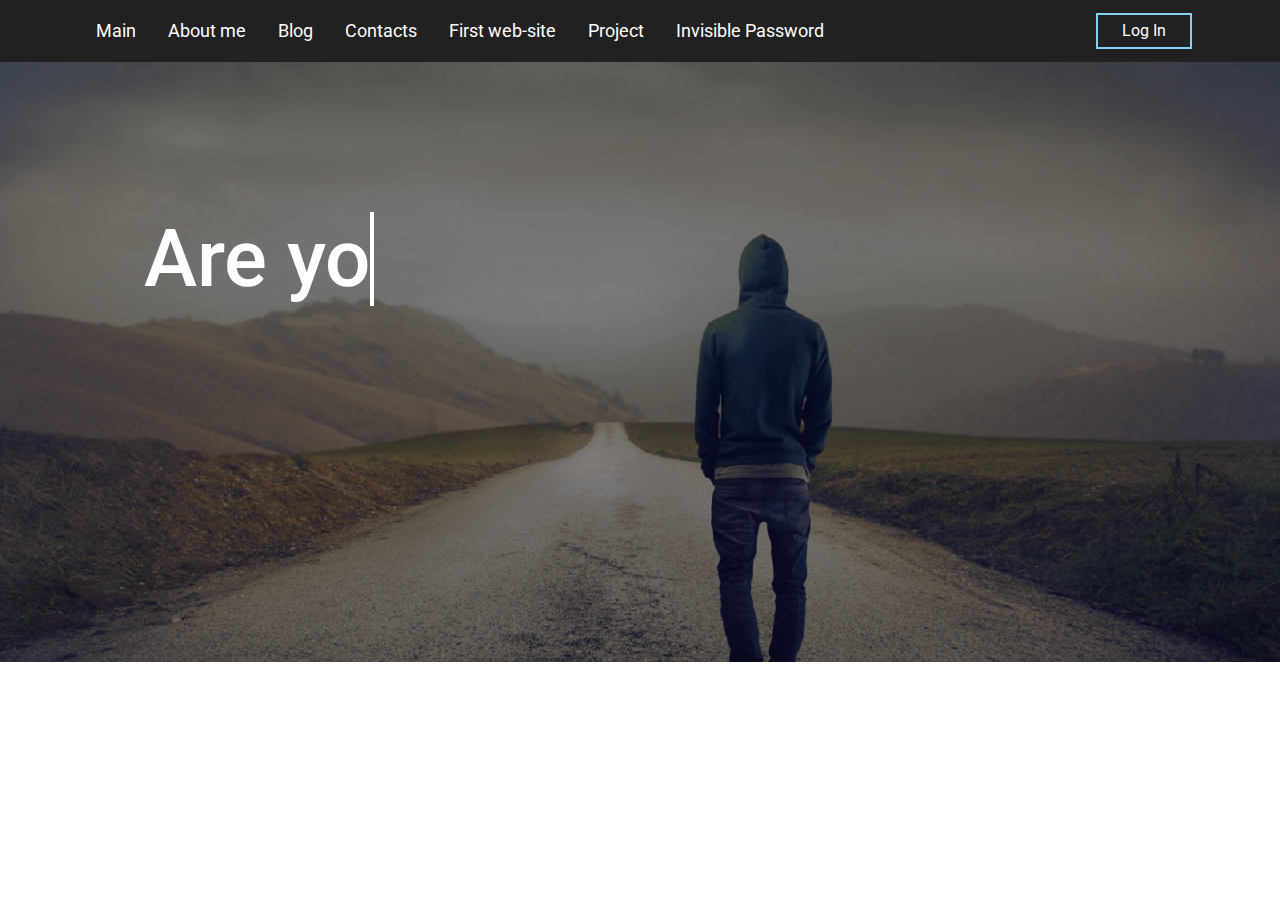
==== commit 088d26f2: "add type animation and main background" ====
--- a/index.html
+++ b/index.html
@@ -9,52 +9,43 @@
     <link rel="stylesheet" href="style/style.css">
     <link rel="stylesheet" href="https://cdnjs.cloudflare.com/ajax/libs/font-awesome/4.7.0/css/font-awesome.min.css">
     <link href="https://fonts.googleapis.com/css?family=Roboto:400,500&display=swap" rel="stylesheet">
-
+    <script src="script/type-animation.js"></script>
 
 </head>
 
 <body>
-    <nav id="navbar" class="header-background d-flex-lg">
-        <div class="container">
-            <div class="header-container d-flex justify-space-between">
+    <nav id="navbar" class="header-background full-width-background">
+        <div class="container align-items-center d-flex-lg fx-content-space-between">
+            <div class="fx-order-2-lg d-flex fx-content-space-between align-items-center ">
                 <div id="burger" class="d-none-lg">
                     <div class="bar1"></div>
                     <div class="bar2"></div>
                     <div class="bar3"></div>
                 </div>
-                <button id="navbar-login-button" class="all-button ">Log In</button>
+                <button id="navbar-login-button" class="all-button">Log In</button>
             </div>
 
-            <ul id="links" class="hide-navbar">
+            <ul id="links" class="d-none show-navbar-lg fx-order-1-lg ">
+                <li><a href="index.html">Main</a></li>
                 <li><a href="pages/about_me.html">About me</a></li>
                 <li><a href="pages/blog.html">Blog</a></li>
                 <li><a href="pages/contacts.html">Contacts</a></li>
                 <li><a href="https://bukoveltransfer.com.ua">First web-site</a></li>
                 <li><a href="pages/project.html">Project</a></li>
                 <li><a href="invisible_password.html">Invisible Password</a></li>
-                <li><a href="#inside-link">Go To Lorem Ipsum</a></li>
             </ul>
         </div>
     </nav>
     <main>
-        <section class="base-screen">
-
-        </section>
+        <div id="first-background" class="full-width radial-background-color d-flex fx-justify-center ">
+                 <section class="container">
+                <article class="typed-text">
+                    <h1 class="main-type-write">My name is Sergiy Petruniv!</h1>
+                </article>
+            </section>
+        </div>
 
 
-        <article class="center">
-
-            <p id="inside-link">Lorem ipsum dolor sit amet consectetur, adipisicing elit. Consectetur quibusdam
-                doloribus asperiores
-                necessitatibus eius accusantium tenetur rem possimus maiores blanditiis reprehenderit vero officia fuga
-                qui aut
-                quasi aliquid, perferendis corporis.</p>
-
-        </article>
-
-        <section class="base-screen">
-            <div></div>
-        </section>
     </main>
 
     <section id="login-popup" class="d-none">
--- a/style/style.css
+++ b/style/style.css
@@ -5,7 +5,9 @@
 }
 
 
-/*animation*/
+/*
+==============animation==============
+*/
 
 @keyframes slide-down {
     0% {
@@ -17,22 +19,102 @@
     }
 }
 
-@keyframes pop-down{
-    0%{
+@keyframes pop-down {
+    0% {
         margin-top: -100%;
     }
 
-    100%{
+    100% {
         margin-top: 0;
     }
 }
+@keyframes caret {
+    50% {
+        border-color: transparent;
+    }
+}
+
+/*
+===========GENERAL STYLES=================
+*/
+/*background for all page, base container*/
+.full-width-background {
+    width: 100%;
+    display: flex;
+    justify-content: center;
+}
+
+.full-width {
+    width: 100%;
+}
+
+.fx-column {
+    flex: column;
+}
+
+.radial-background-color {
+    background-image: radial-gradient(at top left, #51545b, #242730);
+}
+
+.fx-item-align-center {
+    align-items: center;
+}
+
+.flex-row-sm {
+    display: flex;
+    flex: row;
+    justify-content: space-between;
+}
+
+.d-flex {
+    display: flex;
+}
+
+.fx-content-space-between {
+    justify-content: space-between;
+}
+
+.fx-justify-center{
+    justify-content: center;
+}
+
+.align-items-center {
+    align-items: center;
+}
+
+.container {
+    width: 100%;
+}
+
+
+.d-none {
+    display: none;
+}
+
+.all-button {
+    border: 2px solid #83d0f2;
+    padding: 0.4rem 1.5rem;
+    cursor: pointer;
+    text-align: center;
+}
+
+
+/*
+==========END GENERAL STYLES=============
+*/
+
+
+
+/*
+
+
 
 
 
 
 
 /**************************************
-        header
+==============HEADER================
 ****************************/
 
 .header-background {
@@ -43,35 +125,12 @@
     overflow: hidden;
 }
 
-.hide-navbar {
-    display: none;
-}
-
-.d-flex {
-    display: flex;
-}
+
 
 .d-flex-ul {
     display: flex;
     flex-direction: column;
     justify-content: center;
-}
-
-.d-none {
-    display: none;
-    
-}
-
-.container {
-    width: 100%;
-}
-
-.justify-space-between {
-    justify-content: space-between;
-}
-
-.header-container {
-    align-items: center;
 }
 
 #navbar-login-button {
@@ -80,6 +139,7 @@
     margin: 0 0.5rem;
     font-size: 1rem;
     background: transparent;
+    color: #ffffff;
 }
 
 #navbar-login-button:hover {
@@ -87,21 +147,10 @@
     transition: background-color 0.5s
 }
 
-.all-button {
-    border: 2px solid #83d0f2;
-    padding: 0.4rem 1.5rem;
-    color: #ffffff;
-    cursor: pointer;
-    text-align: center;
-}
-
-
-
-
-
-/*************
-navbar links
-**************/
+
+/*
+============navbar links===========
+*/
 
 #links {
     animation: slide-down 2s;
@@ -118,7 +167,6 @@
     justify-content: center;
     text-align: center;
     padding-bottom: 0.8rem;
-    animation: none;
     /*padding bottom for animation*/
 }
 
@@ -145,23 +193,18 @@
 
 
 #links li:hover::after {
-    content: "";
-    background-color: #83d0f2;
-    width: 100%;
-    height: 3px;
-    bottom: 0;
     transform: translateX(0);
-    transition: transform 1s;
-}
-
-
-
-
-
-
-/**************
-hamburger
-*************/
+    transition: transform 0.6s;
+}
+
+
+
+
+
+
+/*
+========hamburger===========
+*/
 
 #burger {
     padding: 14px 16px;
@@ -193,9 +236,9 @@
     transform: rotate(45deg) translate(-8px, -8px);
 }
 
-/*********************
-login-popup
-**********************/
+/*
+============login-popup===========
+*/
 
 
 
@@ -242,6 +285,7 @@
 .input-form~label {
     position: absolute;
     top: 10px;
+    left: 0;
     color: rgba(0, 0, 0, 0.3);
     transform-origin: left;
     transition: all 0.3s ease;
@@ -262,6 +306,7 @@
     width: 100%;
     border: 0;
     margin-top: 10px;
+    background-color: #ffffff;
 }
 
 .input-form:focus {
@@ -343,51 +388,184 @@
 
 
 
-
-
-
-
-
-
-
-
-
-
-/*end style burger*/
-.base-screen {
-    background-color: rgb(36, 39, 48);
-    /* background: #ffffff;*/
-    height: 1200px;
-}
+/*
+===========Main info===========
+*/
+#first-background{
+    background-image:url(../images/road-trip.jpg);
+    min-height: 500px;
+    background-position: center;
+    filter: blur()
+}
+
+
+/*
+===============typewrite =============
+*/
+.main-type-write {
+    font-size: 3rem;
+    color: white;
+    font-weight: 500;
+    font-family: 'Roboto', sans-serif;
+    height: auto;
+    text-align: left;
+}
+.typed-text{
+    max-width: 320px;
+    height: 100%;
+    position: relative;
+    padding: 0 2rem;
+}
+.typed-text>h1{
+    margin-top: 150px;
+}
+
+.caret-span {
+    border-right: .05em solid;
+    animation: caret 1s steps(1) infinite;
+    height: 3rem;
+}
+
+
+
+/*
+===========FINANCE PROJECT CSS=============
+*/
+
+[type="date"] {
+    background: #fff url(https://cdn1.iconfinder.com/data/icons/cc_mono_icon_set/blacks/16x16/calendar_2.png) 97% 50% no-repeat;
+}
+
+[type="date"]::-webkit-inner-spin-button {
+    display: none;
+}
+
+[type="date"]::-webkit-calendar-picker-indicator {
+    opacity: 0;
+}
+
+.chart-input {
+    border: 1px solid #c4c4c4;
+    border-radius: 5px;
+    background-color: #fff;
+    padding: 3px 5px;
+    box-shadow: inset 0 3px 6px rgba(0, 0, 0, 0.1);
+    font-size: 1.5rem;
+}
+
+
+#chart-form {
+    display: flex;
+    padding: 1rem;
+    flex-direction: column;
+
+}
+
+.input-chart-row {
+    display: flex;
+    flex-direction: column;
+    justify-items: center;
+    margin: 0.8rem;
+}
+
+.input-chart-row>label {
+    font-size: 1.2rem;
+    margin: 0.2rem 0;
+
+}
+
+#chart-button {
+    margin: 0.7rem;
+    background-color: transparent;
+    color: black;
+    font-size: 1.2rem;
+}
+
+#chart-button:hover {
+    background-color: #83d0f2;
+    transition: background-color 1s;
+}
+
+/********************
+***********END*******
+*********************/
+
+
 
 
 /* Small devices (landscape phones, 576px and up)*/
-@media (min-width: 576px) {}
+@media (min-width: 576px) {
+
+}
 
 /* Medium devices (tablets, 768px and up)*/
-@media (min-width: 768px) {}
+@media (min-width: 768px) {
+    .main-type-write {
+        font-size: 4rem;
+    }
+    .typed-text{
+        max-width: 400px;
+    }
+    .typed-text>h1{
+        margin-top: 150px;
+    }
+    
+    .caret-span {
+        height: 4rem;
+    }
+}
 
 /* Large devices (desktops, 992px and up)*/
 @media (min-width: 992px) {
-
-    #navbar {
-        justify-content: center;
+    .main-type-write {
+        font-size: 5rem;
+    }
+    .typed-text{
+        max-width: 500px;
+        margin-left: 2rem;
+    }
+    .typed-text>h1{
+        margin-top: 150px;
+    }
+    
+    .caret-span {
+        height: 5rem;
+    }
+    #first-background{
+        min-height: 600px;
+    }
+
+
+
+    /*
+    ===========GENERAL STYLES Large==========
+    */
+
+    .fx-order-1-lg {
+        order: 1;
+    }
+
+    .fx-order-2-lg {
+        order: 2;
     }
 
     .d-flex-lg {
         display: flex;
     }
 
+    .justify-space-between-lg {
+        justify-content: space-between;
+    }
+
+    .align-items-end-lg {
+        align-items: flex-end;
+    }
+
     .container {
-        display: flex;
-        align-items: center;
-        justify-content: space-between;
         max-width: 1120px;
-        width: 100%;
-    }
-
-    /*anti-hide bar in large screen*/
-    .hide-navbar {
+    }
+
+    .show-navbar-lg {
         display: flex;
         flex-direction: row;
     }
@@ -396,33 +574,29 @@
         display: none;
     }
 
-    #links {
-        order: 1;
-    }
+    /*
+    ===========END GENERAL STYLE===========
+    */
 
     #links li {
         display: inline-flex;
     }
 
-    .header-container {
-        order: 2;
-    }
+    #chart-form {
+        flex-direction: row;
+        width: 100%;
+    }
+
+    #chart-button {
+        height: 40px;
+    }
+
 
 }
 
 /* Extra large devices (large desktops, 1200px and up)*/
 @media (min-width: 1200px) {
-    ...
-}
-
-
-
-
-
-
-
-
-
-
-
-/*FINANCE PROJECT CSS*/+    #first-background{
+        background-size: 100%;
+    }
+}